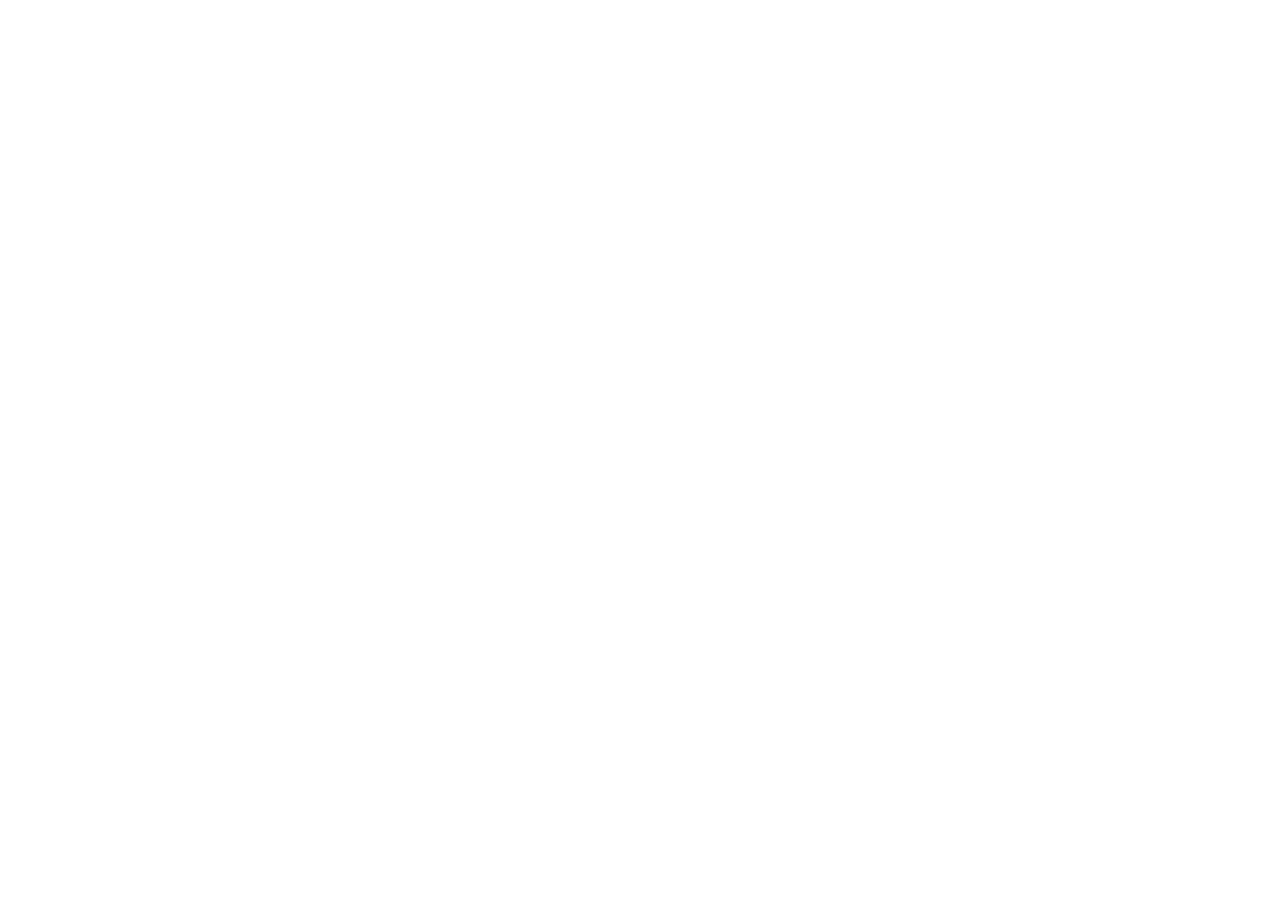
==== index1.html @ e3c41b72 "Add files via upload" ====
<!DOCTYPE html>
<html>
<head>
  <title>Mapa z GeoJSON</title>
  <link rel="stylesheet" href="https://unpkg.com/leaflet@1.7.1/dist/leaflet.css" />
  <script src="https://unpkg.com/leaflet@1.7.1/dist/leaflet.js"></script>
  <script src="https://code.jquery.com/jquery-3.6.0.min.js"></script>
</head>
<body>
  <div id="map" style="height: 500px;"></div>

  <script>
    $(document).ready(function() {
      // Stworzenie mapy Leaflet i scenerowanie widoku dla Lublina
      var map = L.map('map').setView([51.2465, 22.5684], 13);

      // Dodanie mapy tła z OpenStreetMap
      L.tileLayer('https://{s}.tile.openstreetmap.org/{z}/{x}/{y}.png').addTo(map);

      // Wczytanie danych GeoJSON za pomocą AJAX
      $.getJSON('TestLayer.geojson', function(data) {
        // Stworzenie warstwy GeoJSON i dodanie jej do mapy
        L.geoJSON(data).addTo(map);
      });
    });
  </script>
</body>
</html>
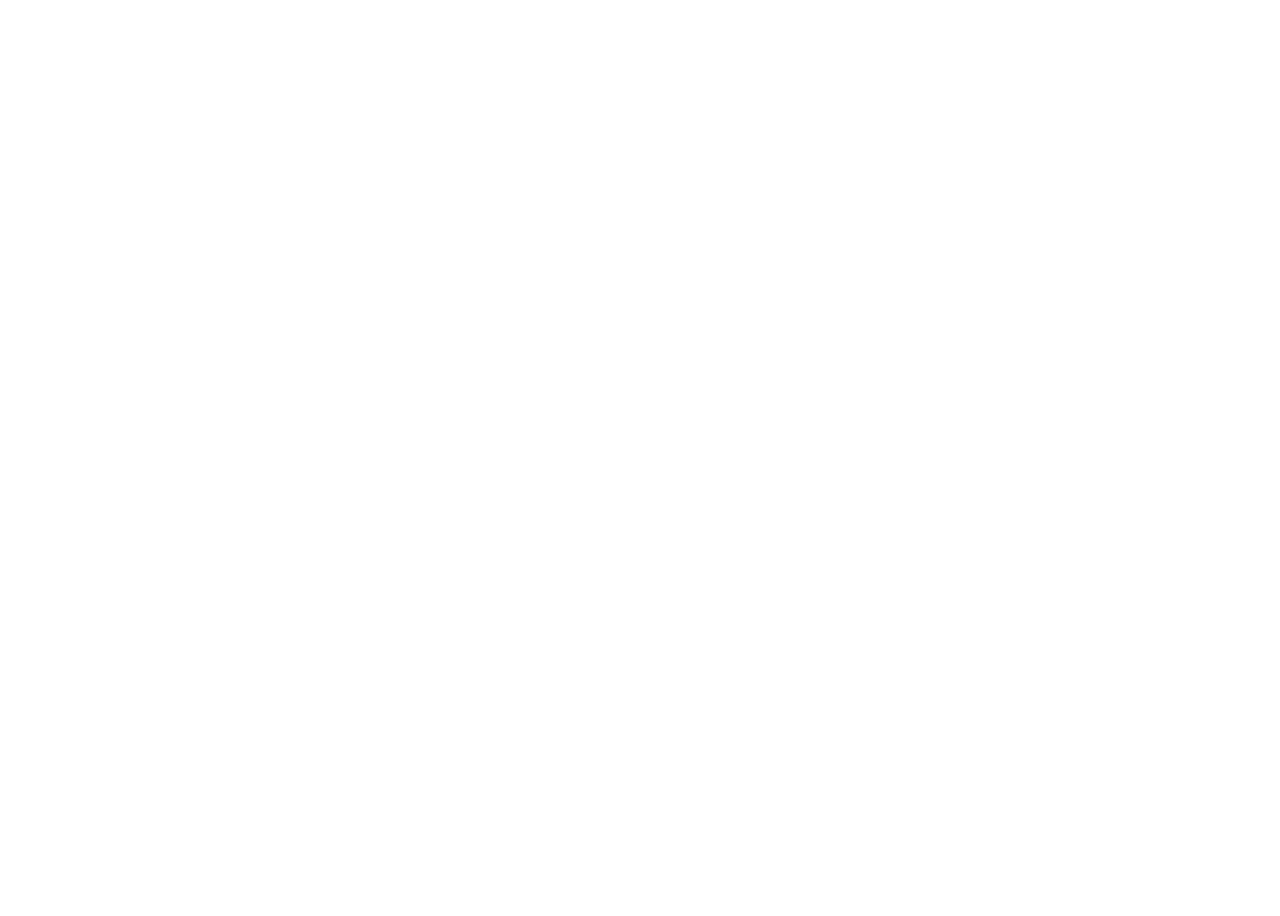
==== commit 887fc81c: "Add files via upload" ====
--- a/index1.html
+++ b/index1.html
@@ -7,19 +7,13 @@
   <script src="https://code.jquery.com/jquery-3.6.0.min.js"></script>
 </head>
 <body>
-  <div id="map" style="height: 500px;"></div>
+  <div id="map" style="height: 100vh;"></div>
 
   <script>
     $(document).ready(function() {
-      // Stworzenie mapy Leaflet i scenerowanie widoku dla Lublina
       var map = L.map('map').setView([51.2465, 22.5684], 13);
-
-      // Dodanie mapy tła z OpenStreetMap
       L.tileLayer('https://{s}.tile.openstreetmap.org/{z}/{x}/{y}.png').addTo(map);
-
-      // Wczytanie danych GeoJSON za pomocą AJAX
       $.getJSON('TestLayer.geojson', function(data) {
-        // Stworzenie warstwy GeoJSON i dodanie jej do mapy
         L.geoJSON(data).addTo(map);
       });
     });
